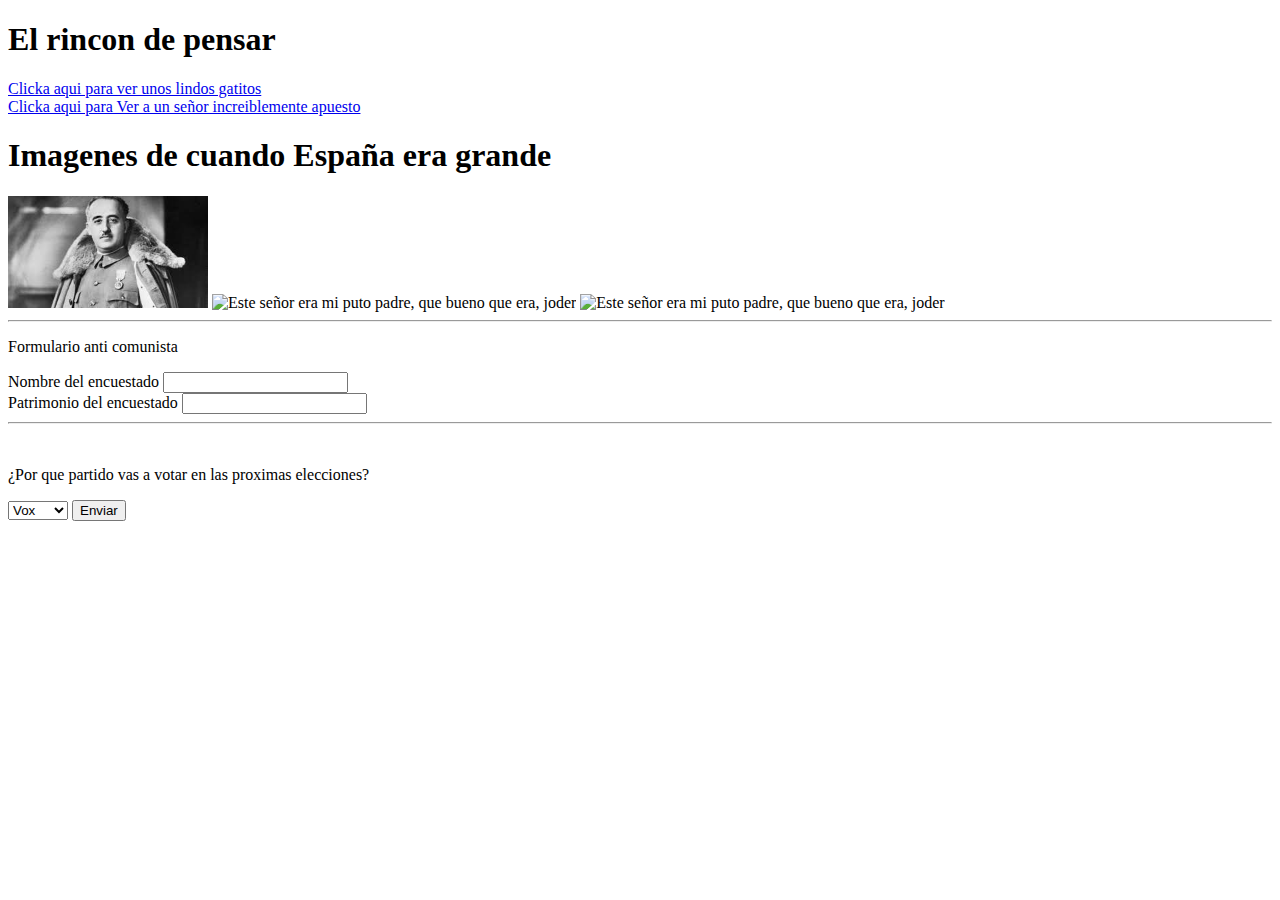
==== html/index.html @ 5d653293 "Cosas añadidas" ====
<!DOCTYPE html>
<html lang="en">
<head>
    <meta charset="UTF-8">
    <meta name="viewport" content="width=device-width, initial-scale=1.0">
    <link rel="stylesheet" href="../styles/style.css">
    <title>Titulo del documento</title>
</head>
<body>
<h1>El rincon de pensar</h1>

  <ul></ul>
    <li>
        <a href="Fotos de gatitos.html"> Clicka aqui para ver unos lindos gatitos</a>
    </li>
    <li>
        <a href="index.html">Clicka aqui para Ver a un señor increiblemente apuesto</a>
    </li>
</ul>
<h1>Imagenes de cuando España era grande</h1>
<img alt="Este señor era animalista y vegano" width="200 px" src="[data-uri]" >
<img alt="Este señor era mi puto padre, que bueno que era, joder" width="200 px" src="img/images.jpg">
<img alt="Este señor era mi puto padre, que bueno que era, joder" width="200 px" src="img/franco 2.jpg">

<hr>
<p>Formulario anti comunista</p>
    <form>
        <label>Nombre del encuestado</label>
        <input type="text">
        <br>
        <label>Patrimonio del encuestado</label>
        <input type="text">
    </form>
<hr>
<br>
<p>¿Por que partido vas a votar en las proximas elecciones?</p>
    <form>
        <select>
        <option value="Gente de bien">Vox</option>
        <option value="Rojo">Pesoe</option>
         </select>
         <button type="button" id="vivavox">Enviar</button>
         <script src="./script.js"></script>
    </form>
</body>
</html>
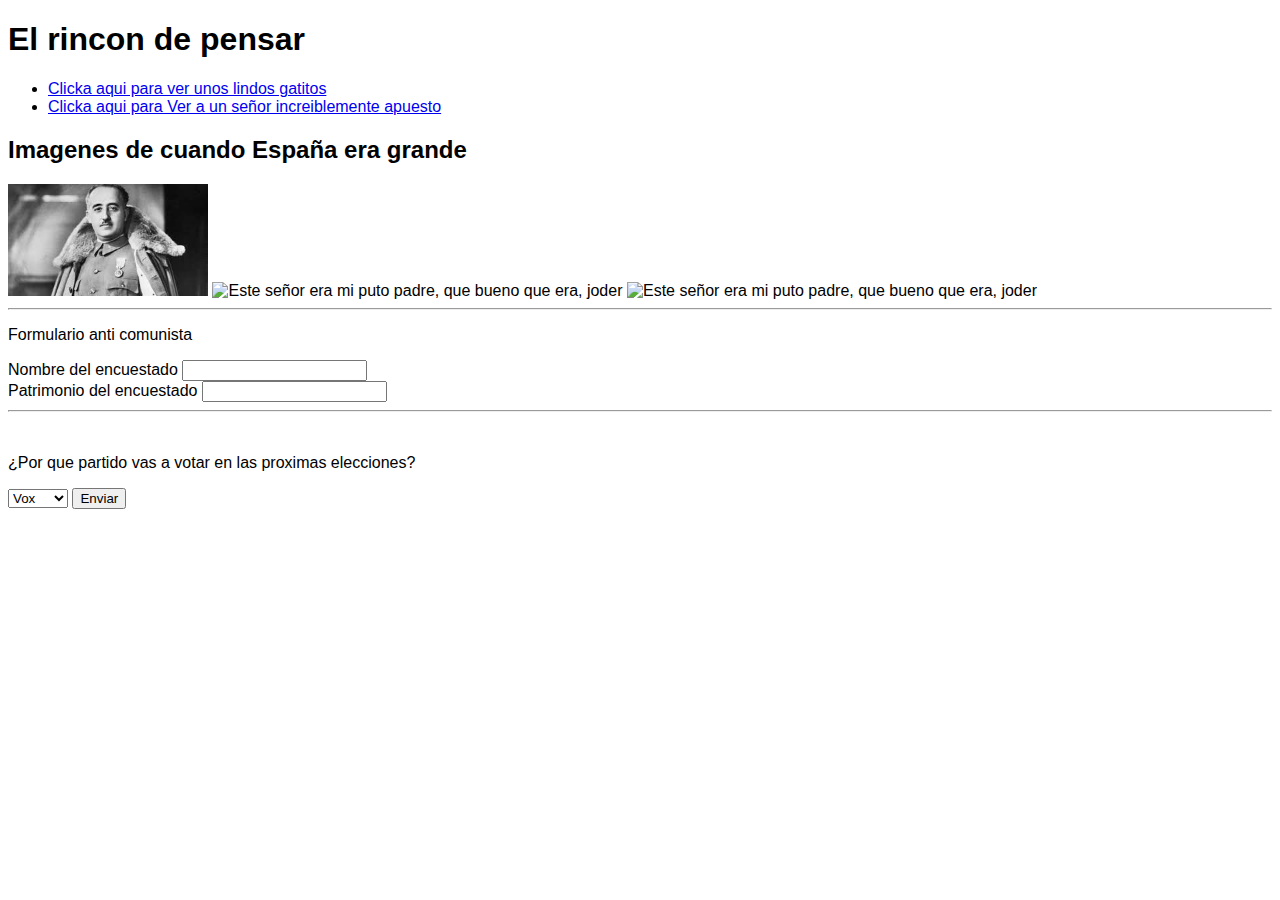
==== commit a30e4564: "Codigo re-formateado y creación de la carpeta scripts" ====
--- a/html/index.html
+++ b/html/index.html
@@ -7,40 +7,40 @@
     <title>Titulo del documento</title>
 </head>
 <body>
-<h1>El rincon de pensar</h1>
+    <h1>El rincon de pensar</h1>
 
-  <ul></ul>
-    <li>
-        <a href="Fotos de gatitos.html"> Clicka aqui para ver unos lindos gatitos</a>
-    </li>
-    <li>
-        <a href="index.html">Clicka aqui para Ver a un señor increiblemente apuesto</a>
-    </li>
-</ul>
-<h1>Imagenes de cuando España era grande</h1>
-<img alt="Este señor era animalista y vegano" width="200 px" src="[data-uri]" >
-<img alt="Este señor era mi puto padre, que bueno que era, joder" width="200 px" src="img/images.jpg">
-<img alt="Este señor era mi puto padre, que bueno que era, joder" width="200 px" src="img/franco 2.jpg">
+    <ul>
+        <li>
+            <a href="./Fotos de gatitos.html"> Clicka aqui para ver unos lindos gatitos</a>
+        </li>
+        <li>
+            <a href="./index.html">Clicka aqui para Ver a un señor increiblemente apuesto</a>
+        </li>
+    </ul>
+    <h2>Imagenes de cuando España era grande</h2>
+    <img alt="Este señor era animalista y vegano" width="200 px" src="[data-uri]" >
+    <img alt="Este señor era mi puto padre, que bueno que era, joder" width="200 px" src="img/images.jpg">
+    <img alt="Este señor era mi puto padre, que bueno que era, joder" width="200 px" src="img/franco 2.jpg">
+    <hr>
 
-<hr>
-<p>Formulario anti comunista</p>
-    <form>
-        <label>Nombre del encuestado</label>
-        <input type="text">
-        <br>
-        <label>Patrimonio del encuestado</label>
-        <input type="text">
-    </form>
-<hr>
-<br>
-<p>¿Por que partido vas a votar en las proximas elecciones?</p>
-    <form>
-        <select>
-        <option value="Gente de bien">Vox</option>
-        <option value="Rojo">Pesoe</option>
-         </select>
-         <button type="button" id="vivavox">Enviar</button>
-         <script src="./script.js"></script>
-    </form>
+    <p>Formulario anti comunista</p>
+        <form>
+            <label>Nombre del encuestado</label>
+            <input type="text">
+            <br>
+            <label>Patrimonio del encuestado</label>
+            <input type="text">
+        </form>
+    <hr>
+    <br>
+    <p>¿Por que partido vas a votar en las proximas elecciones?</p>
+        <form>
+            <select>
+            <option value="Gente de bien">Vox</option>
+            <option value="Rojo">Pesoe</option>
+            </select>
+            <button type="button" id="vivavox">Enviar</button>
+            <script src="../scripts/script.js"></script>
+        </form>
 </body>
 </html>--- a/styles/style.css
+++ b/styles/style.css
@@ -0,0 +1,3 @@
+* {
+    font-family: "Arial", sans-serif;
+}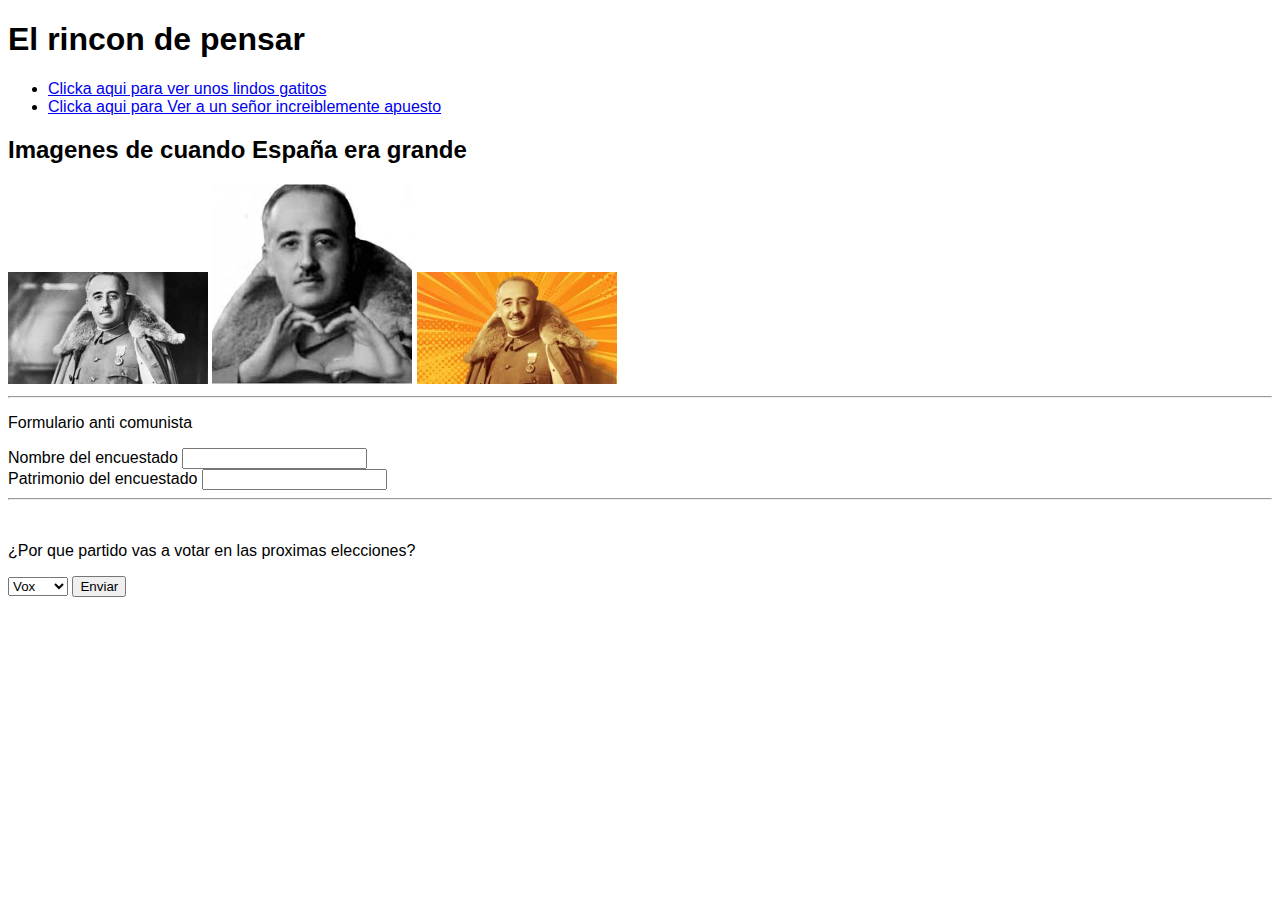
==== commit 1299f43f: "Codigo re-formateado y creación de la carpeta scripts" ====
--- a/html/index.html
+++ b/html/index.html
@@ -1,5 +1,5 @@
 <!DOCTYPE html>
-<html lang="en">
+<html lang="es">
 <head>
     <meta charset="UTF-8">
     <meta name="viewport" content="width=device-width, initial-scale=1.0">
@@ -19,8 +19,8 @@
     </ul>
     <h2>Imagenes de cuando España era grande</h2>
     <img alt="Este señor era animalista y vegano" width="200 px" src="[data-uri]" >
-    <img alt="Este señor era mi puto padre, que bueno que era, joder" width="200 px" src="img/images.jpg">
-    <img alt="Este señor era mi puto padre, que bueno que era, joder" width="200 px" src="img/franco 2.jpg">
+    <img alt="Este señor era mi puto padre, que bueno que era, joder" width="200 px" src="../img/Franco 1.jpg">
+    <img alt="Este señor era mi puto padre, que bueno que era, joder" width="200 px" src="../img/franco 2.jpg">
     <hr>
 
     <p>Formulario anti comunista</p>
--- a/styles/style.css
+++ b/styles/style.css
@@ -1,3 +1,3 @@
 * {
-    font-family: "Arial", sans-serif;
+    font-family: "Arial", sans-serif;   
 }